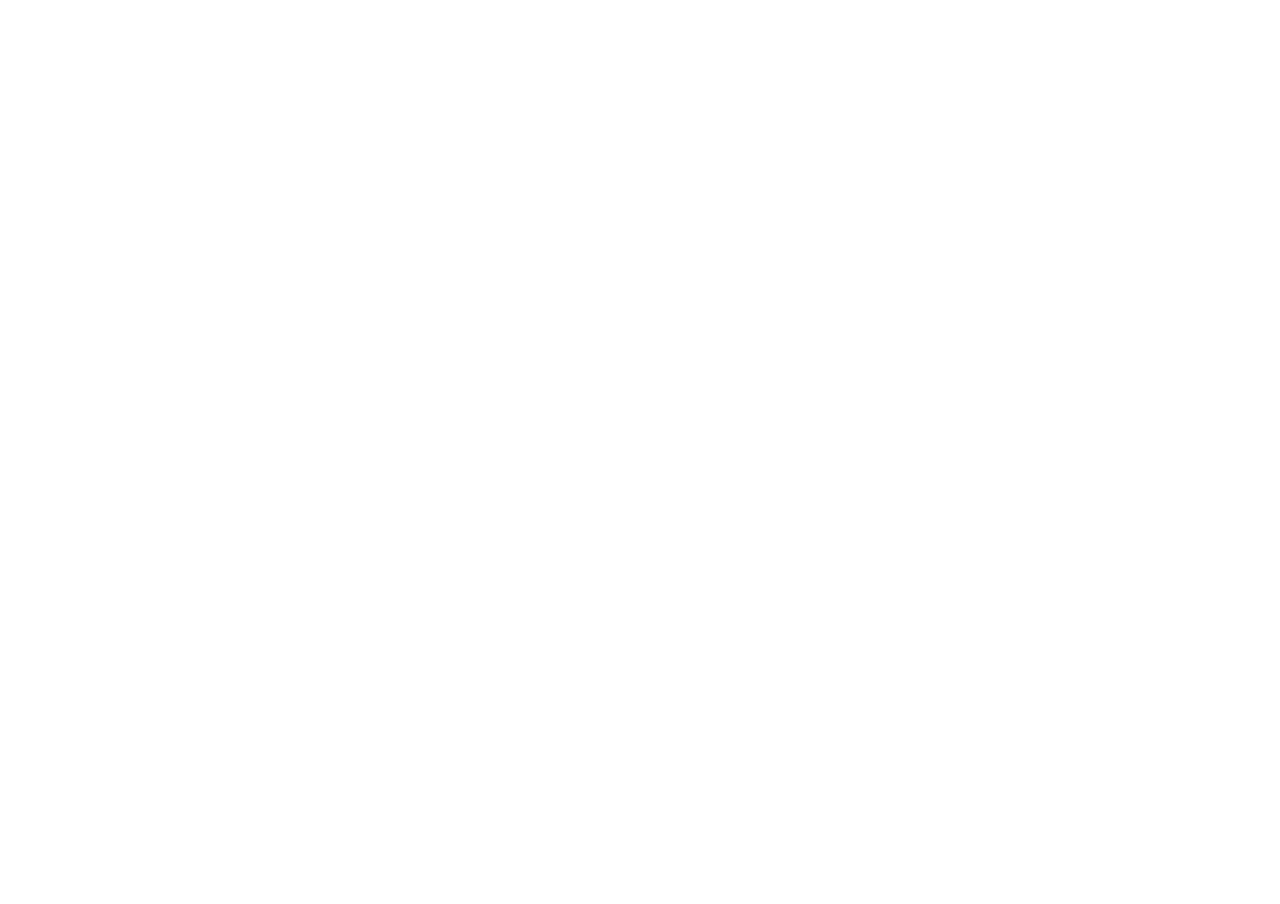
==== 8-canvas-draw/index.html @ 0c28afc7 "dodano dzień8 canvas" ====
<!DOCTYPE html>
<html lang="en">

<head>
  <meta charset="UTF-8">
  <title>HTML5 Canvas</title>
  <link rel="stylesheet" href="style.css">
</head>

<body>
  <canvas id="draw" width="800" height="800"></canvas>

  <script src="scripts.js"></script>
</body>

</html>
---- 8-canvas-draw/style.css ----
html,
body {
  margin: 0;
  overflow: hidden;
}
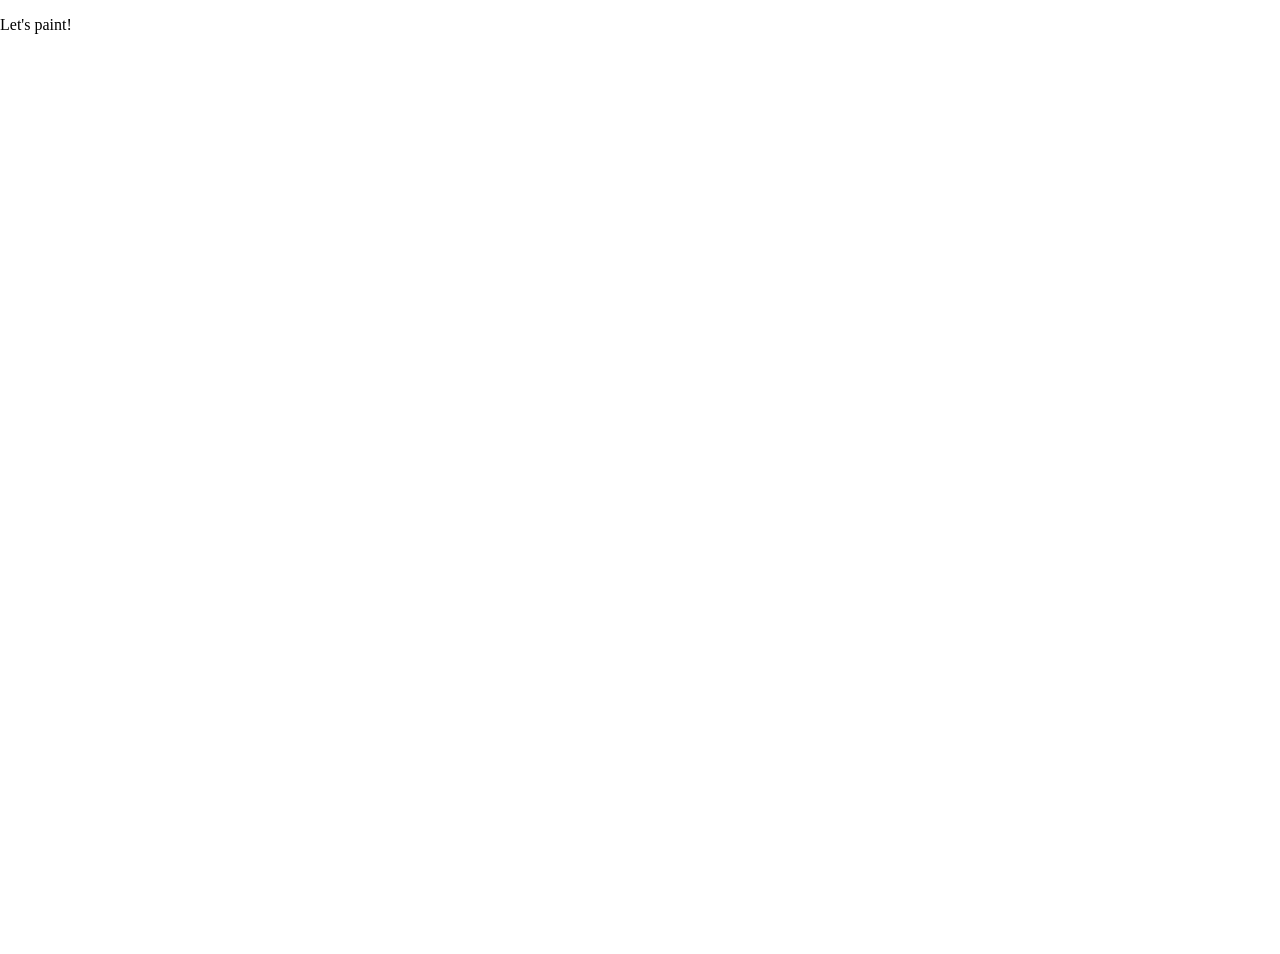
==== commit cdc61df4: "dodano paragraf" ====
--- a/8-canvas-draw/index.html
+++ b/8-canvas-draw/index.html
@@ -1,16 +1,15 @@
 <!DOCTYPE html>
 <html lang="en">
+  <head>
+    <meta charset="UTF-8" />
+    <title>HTML5 Canvas</title>
+    <link rel="stylesheet" href="style.css" />
+  </head>
 
-<head>
-  <meta charset="UTF-8">
-  <title>HTML5 Canvas</title>
-  <link rel="stylesheet" href="style.css">
-</head>
+  <body>
+    <p>Let's paint!</p>
+    <canvas id="draw" width="800" height="800"></canvas>
 
-<body>
-  <canvas id="draw" width="800" height="800"></canvas>
-
-  <script src="scripts.js"></script>
-</body>
-
-</html>+    <script src="scripts.js"></script>
+  </body>
+</html>
